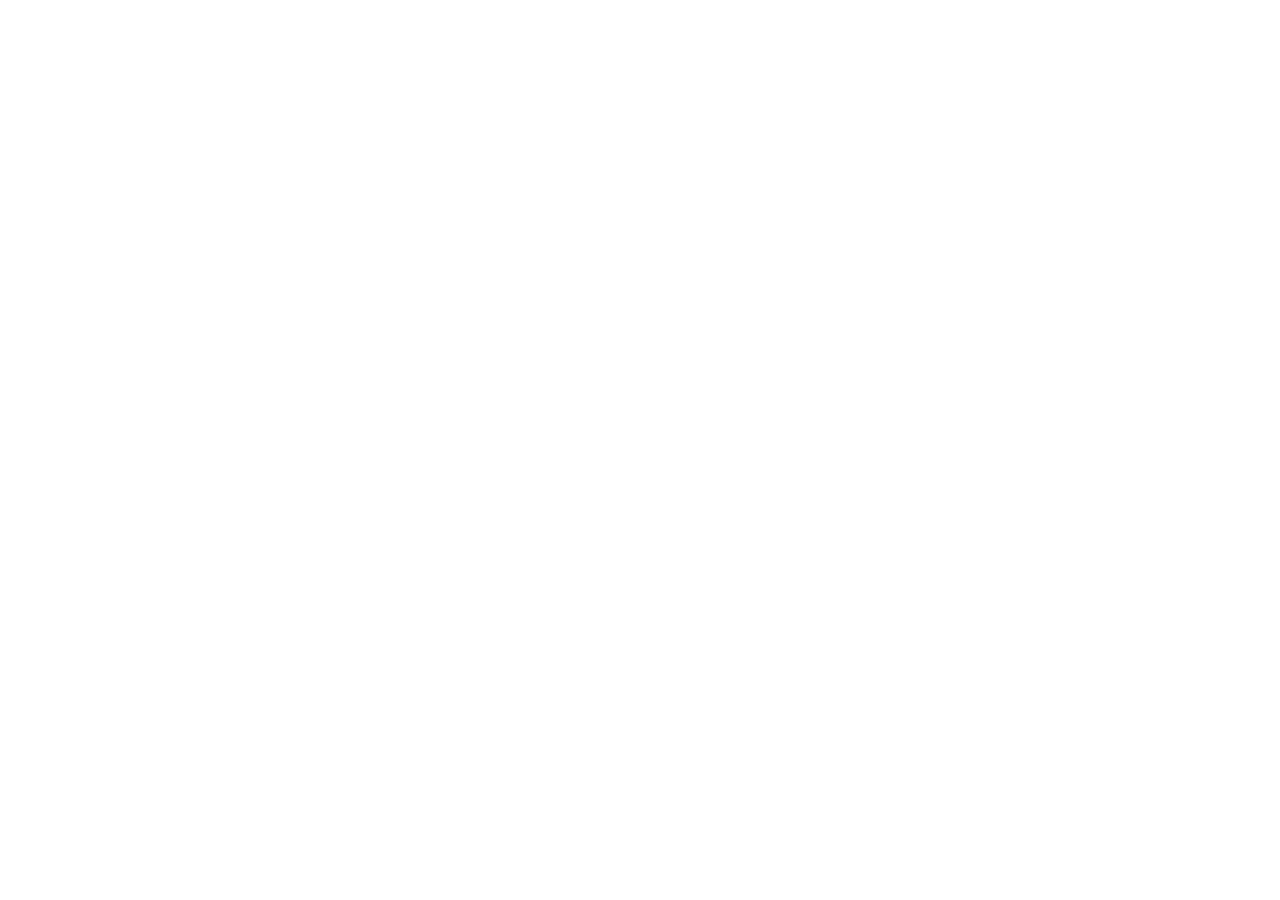
==== index.html @ 2071ddca "Setup initial html css and js files." ====
<!DOCTYPE html>
<html lang="en">
<head>
    <meta charset="UTF-8">
    <meta name="viewport" content="width=device-width, initial-scale=1.0">
    <title>Tic-Tac-Toe</title>
    <link rel="stylesheet" href="style.css">
    <script src="script.js" defer></script>
</head>
<body>
    
</body>
</html>
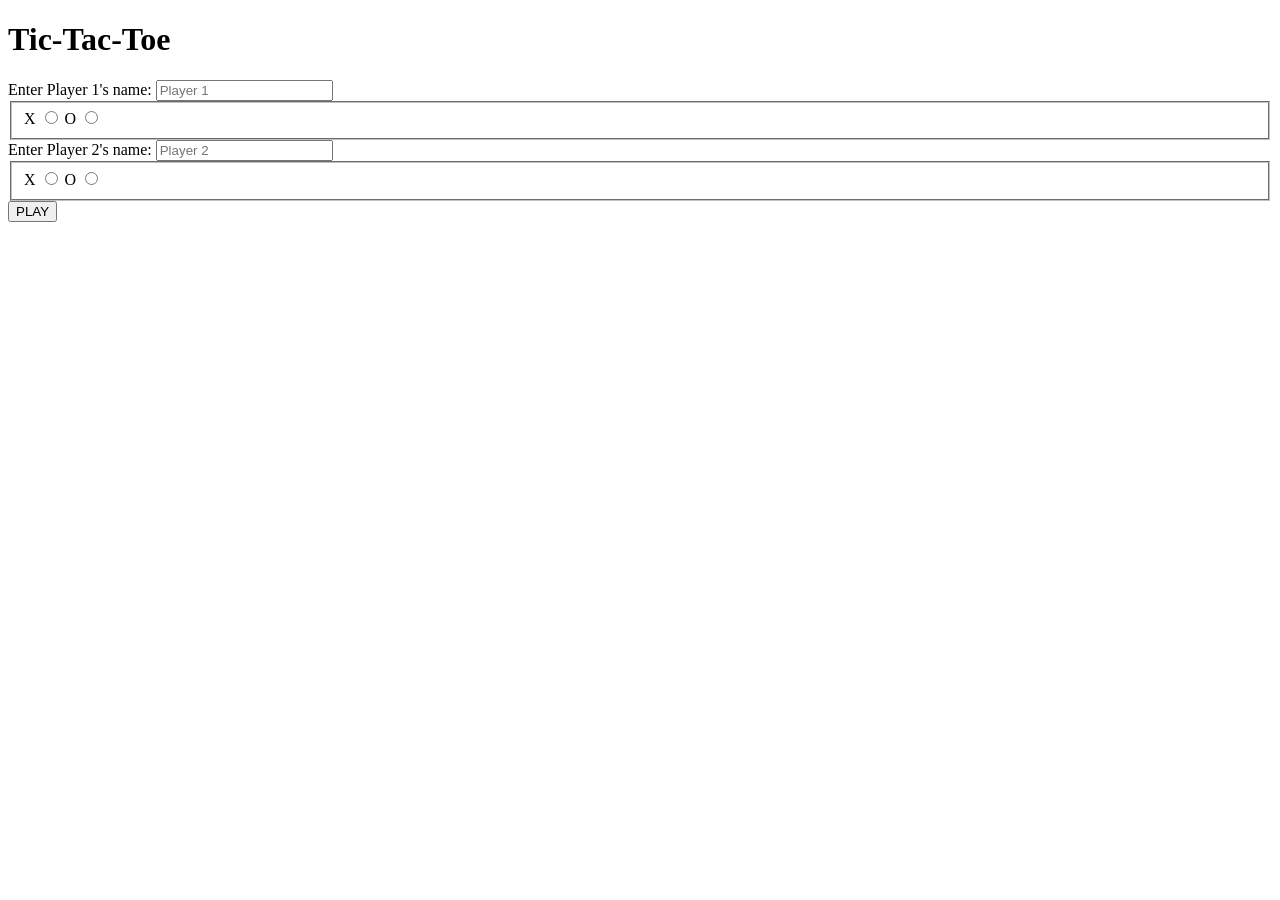
==== commit 4290bd60: "Create starting html page for the game where details of both users are entered." ====
--- a/index.html
+++ b/index.html
@@ -8,6 +8,29 @@
     <script src="script.js" defer></script>
 </head>
 <body>
-    
+    <h1>Tic-Tac-Toe</h3>
+    <form>
+        <label for="p1name">Enter Player 1's name:</label>
+        <input type="text" id="p1name" name="p1name" placeholder="Player 1">
+
+        <fieldset>
+            <label for="p1markerx">X</label>
+            <input type="radio" id="p1markerx" name="p1marker" value="X">
+            <label for="p1markero">O</label>
+            <input type="radio" id="p1markero" name="p1marker" value="O">
+        </fieldset>
+        
+        <label for="p2name">Enter Player 2's name:</label>
+        <input type="text" id="p2name" name="p2name" placeholder="Player 2">
+
+        <fieldset>
+            <label for="p2markerx">X</label>
+            <input type="radio" id="p2markerx" name="p2marker" value="X">
+            <label for="p1markero">O</label>
+            <input type="radio" id="p2markero" name="p2marker" value="O">
+        </fieldset>
+
+        <button type="button">PLAY</button>
+    </form>
 </body>
 </html>
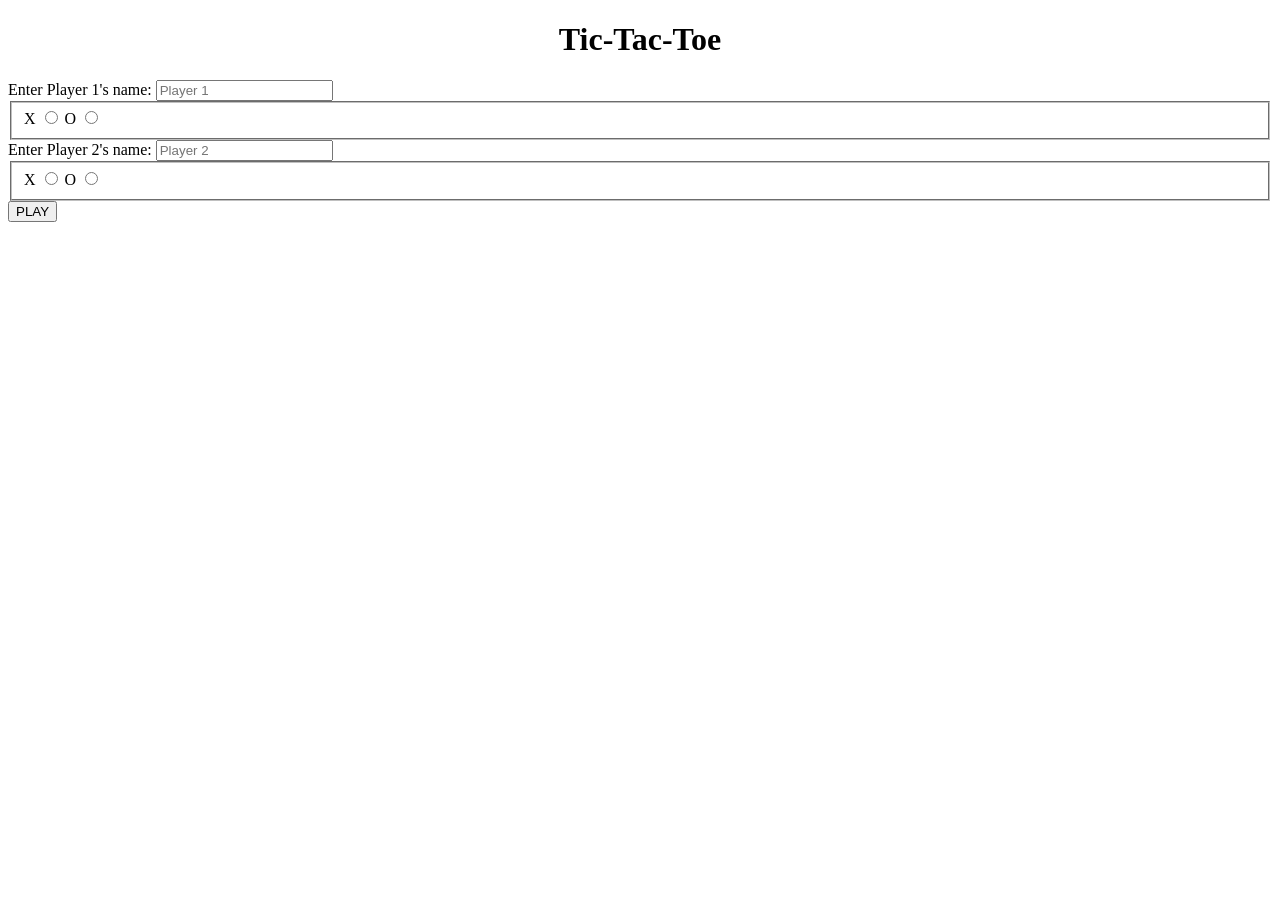
==== commit 96cdec11: "Store player data in sessionStorage to carry it to game.html and write functions to display moves in" ====
--- a/index.html
+++ b/index.html
@@ -26,11 +26,11 @@
         <fieldset>
             <label for="p2markerx">X</label>
             <input type="radio" id="p2markerx" name="p2marker" value="X">
-            <label for="p1markero">O</label>
+            <label for="p2markero">O</label>
             <input type="radio" id="p2markero" name="p2marker" value="O">
         </fieldset>
 
-        <button type="button">PLAY</button>
+        <button type="button" id="playButton">PLAY</button>
     </form>
 </body>
 </html>
--- a/style.css
+++ b/style.css
@@ -0,0 +1,14 @@
+h1 {
+    text-align: center;
+}
+
+.container {
+    display: grid;
+    justify-content: center;
+    grid-template-columns: 120px 120px 120px;
+    grid-template-rows: 120px 120px 120px;
+}
+
+.container > div {
+    border: 1px solid black;
+}
